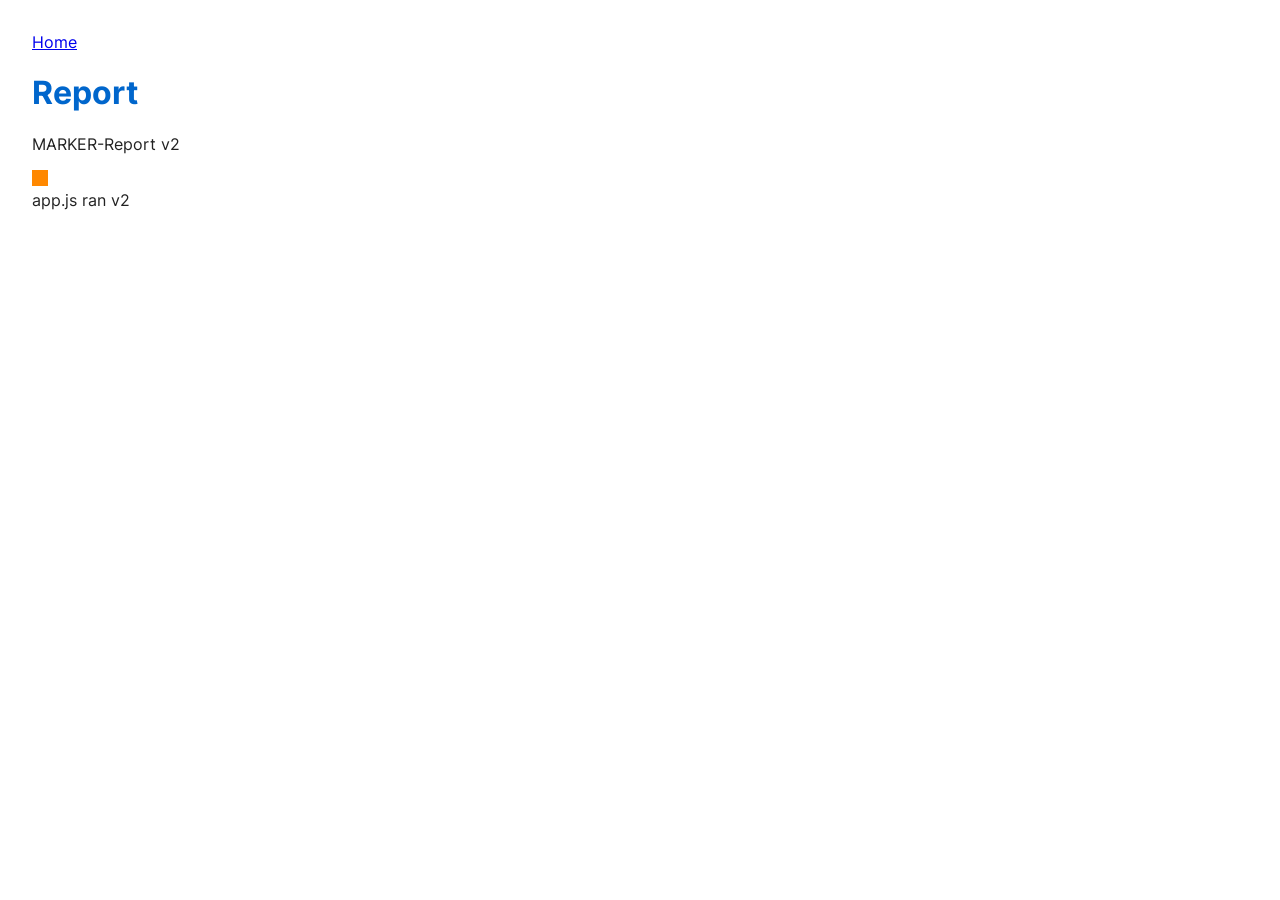
==== report/index.html @ 6c30a58d "Syns Sites deploy test site (innocuous test content) Co-Authored-By: Claude Opus 5.5 (1M context) <n" ====
<!doctype html><html lang="en"><head><meta charset="utf-8"><title>Report</title>
<link rel="stylesheet" href="../assets/site.css"><link rel="stylesheet" href="style.css"></head>
<body><nav><a href="../">Home</a></nav><h1>Report</h1><p>MARKER-Report v2</p><img src="chart.png" alt="chart"><div id="out"></div>
<script src="app.js"></script></body></html>
---- assets/site.css ----
@font-face{font-family:"Test";src:url("fonts/test.woff2") format("woff2");font-display:swap}
body{font-family:"Test",system-ui,sans-serif;margin:2rem;color:#222}
nav a{margin-right:1rem}
---- report/style.css ----
h1{color:#06c}
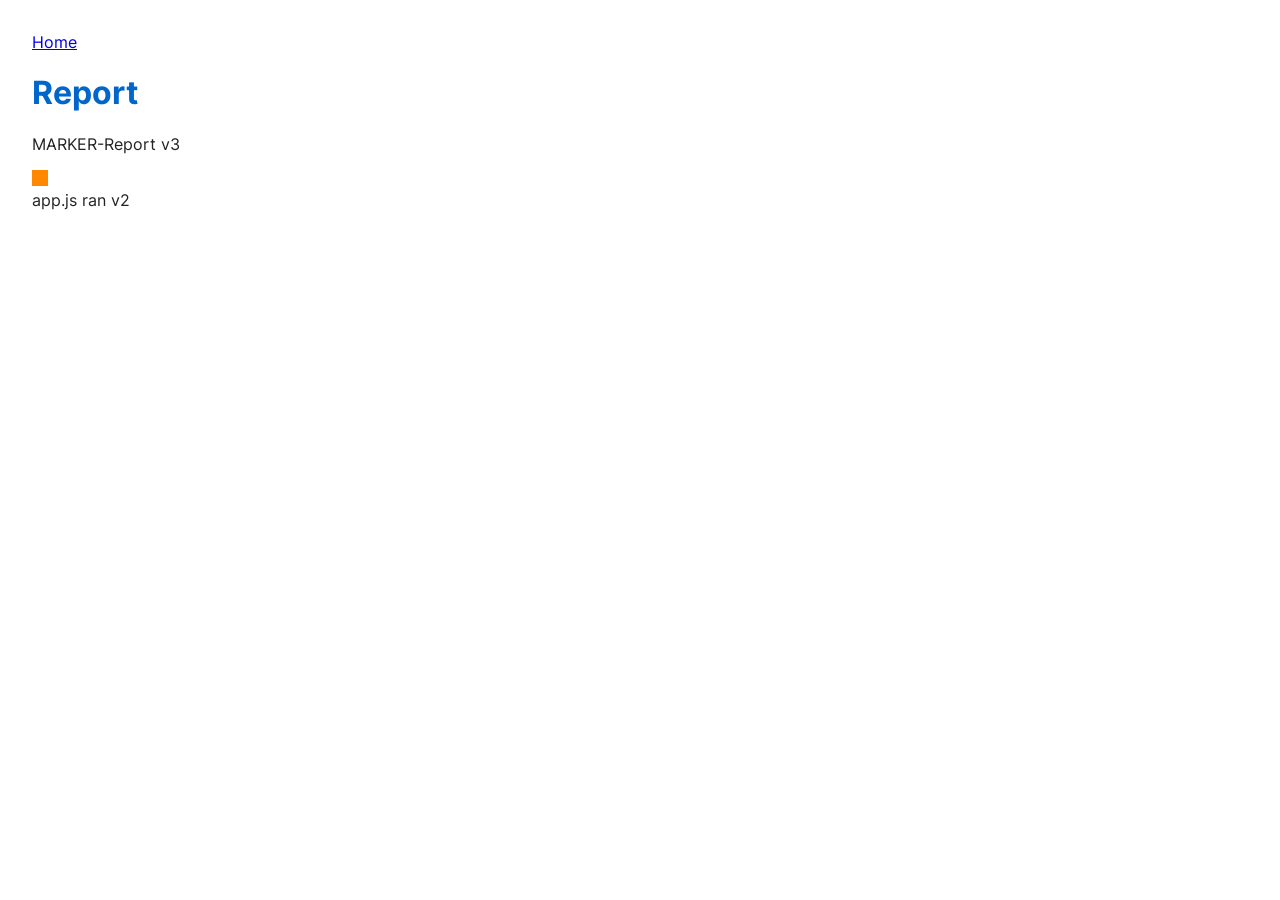
==== commit dd079f02: "Change one page Co-Authored-By: Claude Opus 5.5 (1M context) <noreply@anthropic.com>" ====
--- a/report/index.html
+++ b/report/index.html
@@ -1,4 +1,4 @@
 <!doctype html><html lang="en"><head><meta charset="utf-8"><title>Report</title>
 <link rel="stylesheet" href="../assets/site.css"><link rel="stylesheet" href="style.css"></head>
-<body><nav><a href="../">Home</a></nav><h1>Report</h1><p>MARKER-Report v2</p><img src="chart.png" alt="chart"><div id="out"></div>
+<body><nav><a href="../">Home</a></nav><h1>Report</h1><p>MARKER-Report v3</p><img src="chart.png" alt="chart"><div id="out"></div>
 <script src="app.js"></script></body></html>
